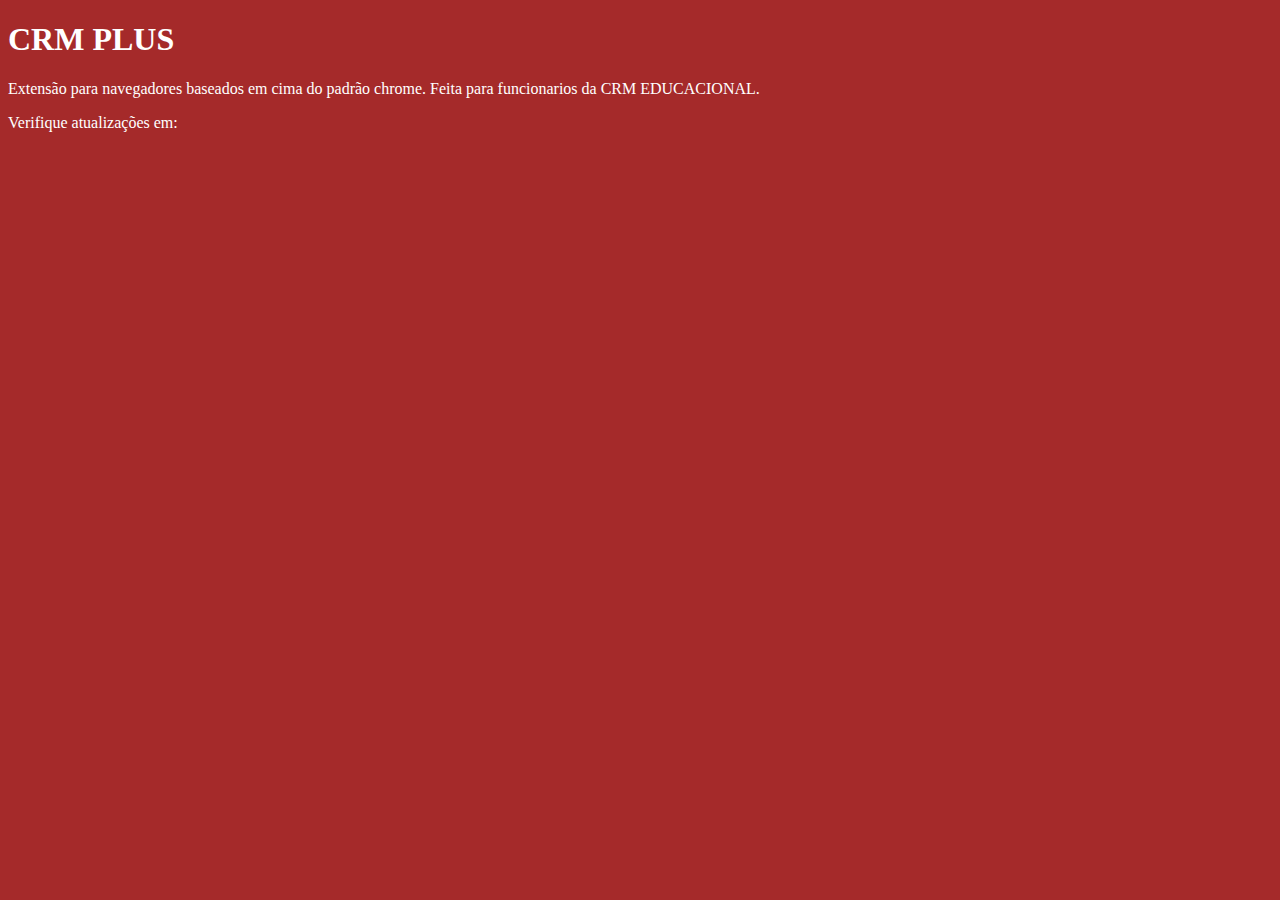
==== index.html @ 0895a640 "1" ====
<!DOCTYPE html>
<html>
<head>
    <link rel="stylesheet" href="style.css">
    <title>CRM PLUS</title>
</head>
<body>
    <h1>CRM PLUS</h1>
    <p>Extensão para navegadores baseados em cima do padrão chrome. Feita para funcionarios da CRM EDUCACIONAL.</p>
    <p>Verifique atualizações em: </p>
</body>
</html>
---- style.css ----
body {
    background-color: brown;
    color: white;
}
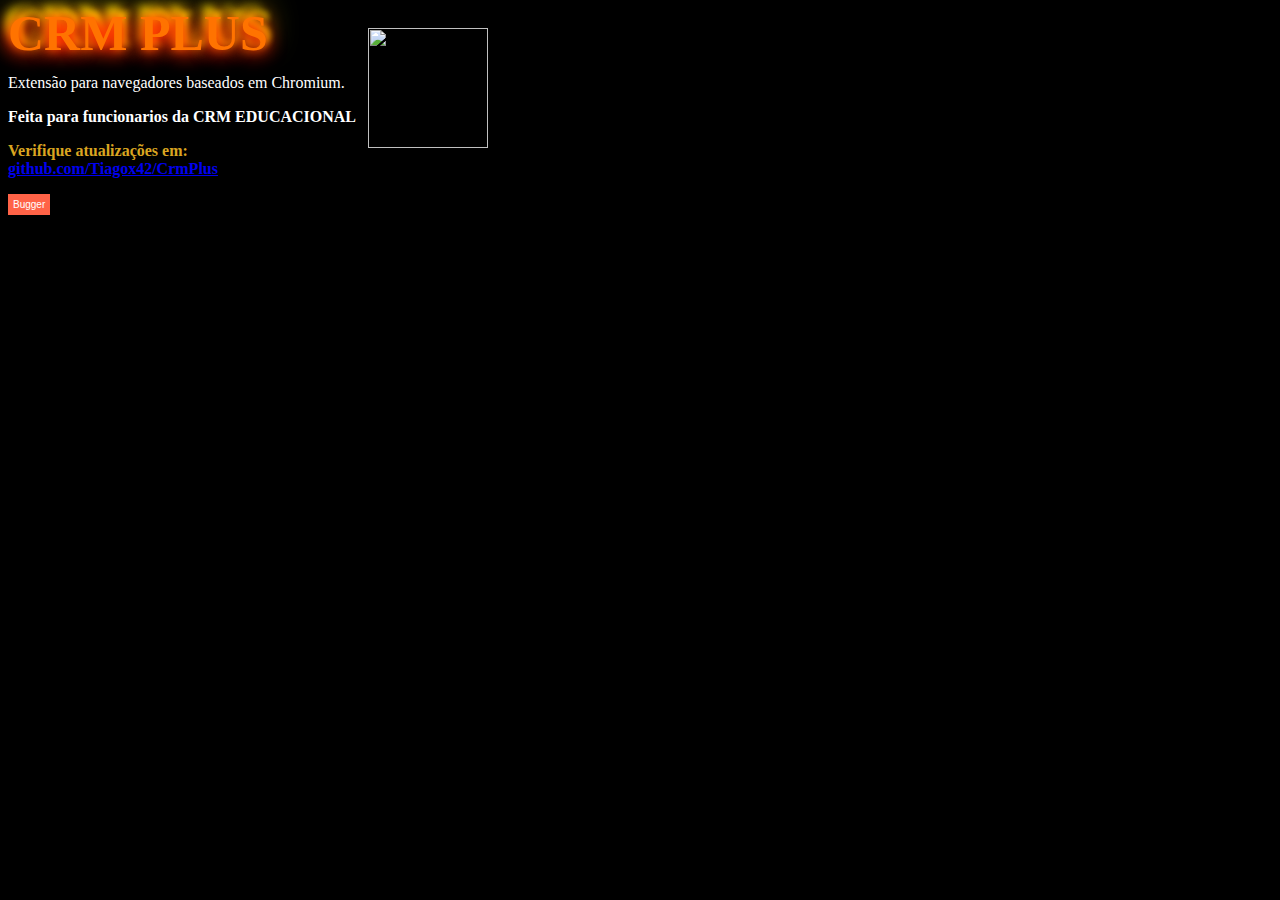
==== commit d668f31d: "1.0" ====
--- a/index.html
+++ b/index.html
@@ -1,12 +1,20 @@
 <!DOCTYPE html>
 <html>
 <head>
+    <meta charset="UTF-8">
+    <meta http-equiv="X-UA-Compatible" content="IE=edge">
+    <meta name="viewport" content="width=device-width, initial-scale=1.0">
     <link rel="stylesheet" href="style.css">
     <title>CRM PLUS</title>
 </head>
 <body>
-    <h1>CRM PLUS</h1>
-    <p>Extensão para navegadores baseados em cima do padrão chrome. Feita para funcionarios da CRM EDUCACIONAL.</p>
-    <p>Verifique atualizações em: </p>
+    <img class="cat" src="https://c.tenor.com/ociZpU8b_Q8AAAAi/cat-meme.gif" alt="">
+    <h1 class="Blazing" contenteditable="true">CRM PLUS</span></h1>
+    <p class="">Extensão para navegadores baseados em Chromium.</p>
+    <p class="description">Feita para funcionarios da CRM EDUCACIONAL</p>
+    <p class="description2">Verifique atualizações em: <a href="https://github.com/Tiagox42/CrmPlus">github.com/Tiagox42/CrmPlus</a> </p>
+
+    <button id="changeColor">Bugger</button>
+    <script src="alteracoes.js"></script>
 </body>
 </html>--- a/style.css
+++ b/style.css
@@ -1,4 +1,113 @@
 body {
     background-color: brown;
+    width: 500px;
+}
+
+.description {
+    font-weight: bold;
+}
+
+.description2 {
+    color: goldenrod;
+    font-weight: bold;
+}
+
+body {
+    background-color: rgb(0, 0, 0);
     color: white;
+}
+
+.cat {
+    float: right;
+    width: 120px;
+    height: 120px;
+    margin-right: 20px;
+    margin-top: 20px;
+}
+
+button {
+    background-color: tomato;
+    border: none;
+    color: white;
+    font-size: 10px;
+    padding: 5px;
+}
+
+button:hover {
+    background-color: rgb(182, 59, 38);
+}
+
+.fire {
+	margin: 50px auto;
+	width: 80%;
+	max-width: 1000px;
+	height: 200px;
+
+	background-position: center center;
+	background-size: 1000px 200px;
+	border-radius: 10px;
+	overflow: hidden;
+    text-align: center;
+	vertical-align: middle;
+
+}
+.fire:before {
+	content: '';
+	display: inline-block;
+	height: 100%;
+	vertical-align: middle;
+}
+
+.Blazing {
+	display: inline-block;
+	margin: 0;
+
+    color: rgb(255, 115, 0);
+    font-size: 50px;
+	line-height: 50px;
+	min-width: 50px;
+	outline: none;
+	vertical-align: middle;
+    
+	text-shadow:
+        0 3px 20px red,
+        0 0 20px red,
+		0 0 10px orange,
+		4px -5px 6px yellow,
+		-4px -10px 10px yellow,
+		0 -10px 30px yellow;
+	animation: 2s Blazing infinite alternate linear;
+}
+
+@keyframes Blazing {
+	0%   { text-shadow: 0 3px 20px red, 0 0 20px red,
+		0 0 10px orange,
+		0 0 0 yellow,
+		0 0 5px yellow,
+		-2px -5px 5px yellow,
+		4px -10px 10px yellow; }
+	25%   { text-shadow: 0 3px 20px red, 0 0 30px red,
+		0 0 20px orange,
+		0 0 5px yellow,
+		-2px -5px 5px yellow,
+		3px -10px 10px yellow,
+		-4px -15px 20px yellow; }
+	50%   { text-shadow: 0 3px 20px red, 0 0 20px red,
+		0 -5px 10px orange,
+		-2px -5px 5px yellow,
+		3px -10px 10px yellow,
+		-4px -15px 20px yellow,
+		2px -20px 30px rgba(255,255,0,0.5); }
+	75%   { text-shadow: 0 3px 20px red, 0 0 20px red,
+		0 -5px 10px orange,
+		3px -5px 5px yellow,
+		-4px -10px 10px yellow,
+		2px -20px 30px rgba(255,255,0,0.5),
+		0px -25px 40px rgba(255,255,0,0)}
+	100%   { text-shadow: 0 3px 20px red, 0 0 20px red,
+		0 0 10px orange,
+		0 0 0 yellow,
+		0 0 5px yellow,
+		-2px -5px 5px yellow,
+		4px -10px 10px yellow; }
 }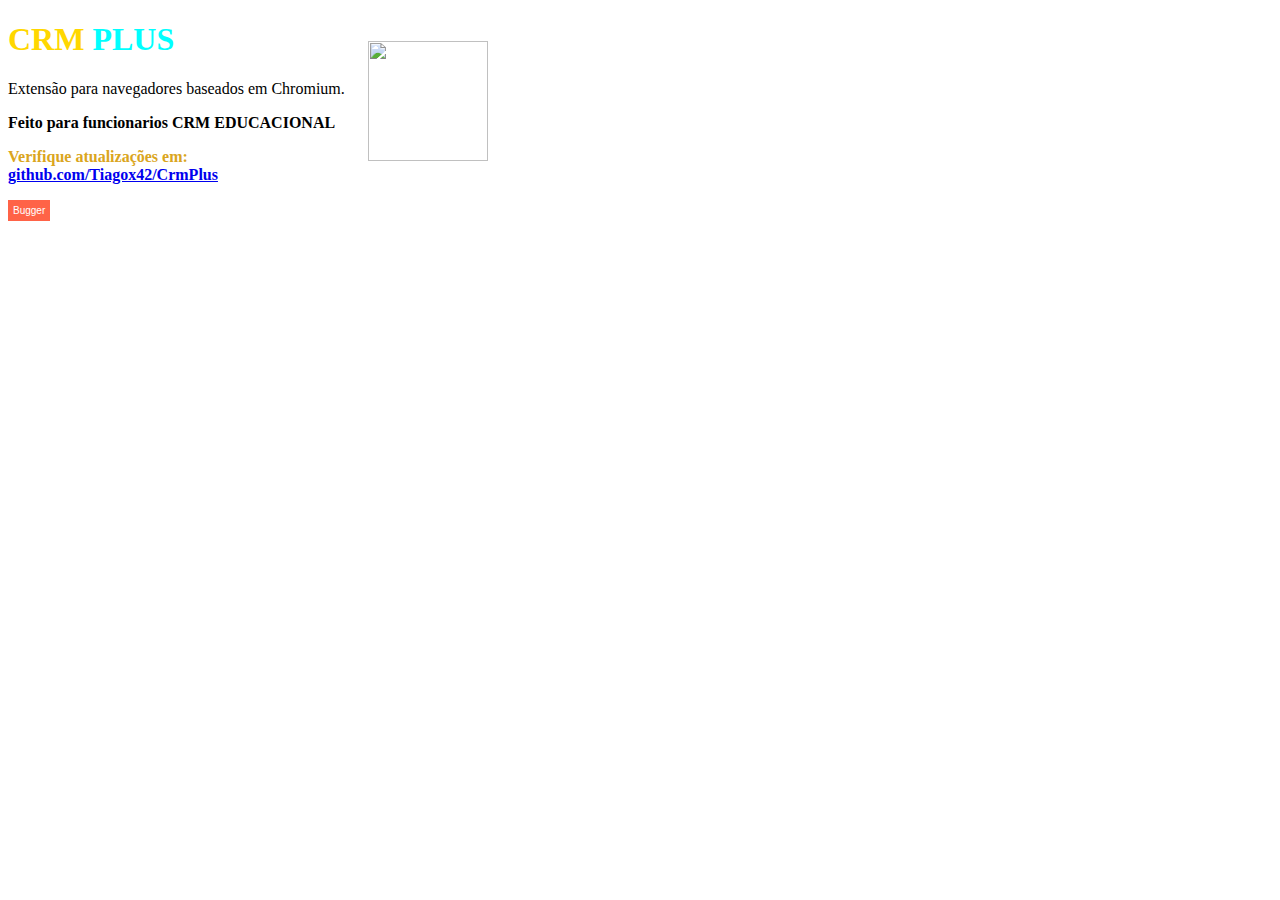
==== commit 973ceac0: "1.0" ====
--- a/index.html
+++ b/index.html
@@ -9,12 +9,13 @@
 </head>
 <body>
     <img class="cat" src="https://c.tenor.com/ociZpU8b_Q8AAAAi/cat-meme.gif" alt="">
-    <h1 class="Blazing" contenteditable="true">CRM PLUS</span></h1>
+    <h1>CRM <span>PLUS</span></h1>
     <p class="">Extensão para navegadores baseados em Chromium.</p>
-    <p class="description">Feita para funcionarios da CRM EDUCACIONAL</p>
+    <p class="description">Feito para funcionarios CRM EDUCACIONAL</p>
     <p class="description2">Verifique atualizações em: <a href="https://github.com/Tiagox42/CrmPlus">github.com/Tiagox42/CrmPlus</a> </p>
 
-    <button id="changeColor">Bugger</button>
+    <button id="bugger">Bugger</button>
     <script src="alteracoes.js"></script>
+    <script src="bugger.js"></script>
 </body>
 </html>--- a/style.css
+++ b/style.css
@@ -1,6 +1,14 @@
 body {
     background-color: brown;
     width: 500px;
+}
+
+h1 {
+	color: gold;
+}
+
+span {
+	color: cyan;
 }
 
 .description {
@@ -13,8 +21,8 @@
 }
 
 body {
-    background-color: rgb(0, 0, 0);
-    color: white;
+    background-color: white;
+    color: black;
 }
 
 .cat {
@@ -36,78 +44,3 @@
 button:hover {
     background-color: rgb(182, 59, 38);
 }
-
-.fire {
-	margin: 50px auto;
-	width: 80%;
-	max-width: 1000px;
-	height: 200px;
-
-	background-position: center center;
-	background-size: 1000px 200px;
-	border-radius: 10px;
-	overflow: hidden;
-    text-align: center;
-	vertical-align: middle;
-
-}
-.fire:before {
-	content: '';
-	display: inline-block;
-	height: 100%;
-	vertical-align: middle;
-}
-
-.Blazing {
-	display: inline-block;
-	margin: 0;
-
-    color: rgb(255, 115, 0);
-    font-size: 50px;
-	line-height: 50px;
-	min-width: 50px;
-	outline: none;
-	vertical-align: middle;
-    
-	text-shadow:
-        0 3px 20px red,
-        0 0 20px red,
-		0 0 10px orange,
-		4px -5px 6px yellow,
-		-4px -10px 10px yellow,
-		0 -10px 30px yellow;
-	animation: 2s Blazing infinite alternate linear;
-}
-
-@keyframes Blazing {
-	0%   { text-shadow: 0 3px 20px red, 0 0 20px red,
-		0 0 10px orange,
-		0 0 0 yellow,
-		0 0 5px yellow,
-		-2px -5px 5px yellow,
-		4px -10px 10px yellow; }
-	25%   { text-shadow: 0 3px 20px red, 0 0 30px red,
-		0 0 20px orange,
-		0 0 5px yellow,
-		-2px -5px 5px yellow,
-		3px -10px 10px yellow,
-		-4px -15px 20px yellow; }
-	50%   { text-shadow: 0 3px 20px red, 0 0 20px red,
-		0 -5px 10px orange,
-		-2px -5px 5px yellow,
-		3px -10px 10px yellow,
-		-4px -15px 20px yellow,
-		2px -20px 30px rgba(255,255,0,0.5); }
-	75%   { text-shadow: 0 3px 20px red, 0 0 20px red,
-		0 -5px 10px orange,
-		3px -5px 5px yellow,
-		-4px -10px 10px yellow,
-		2px -20px 30px rgba(255,255,0,0.5),
-		0px -25px 40px rgba(255,255,0,0)}
-	100%   { text-shadow: 0 3px 20px red, 0 0 20px red,
-		0 0 10px orange,
-		0 0 0 yellow,
-		0 0 5px yellow,
-		-2px -5px 5px yellow,
-		4px -10px 10px yellow; }
-}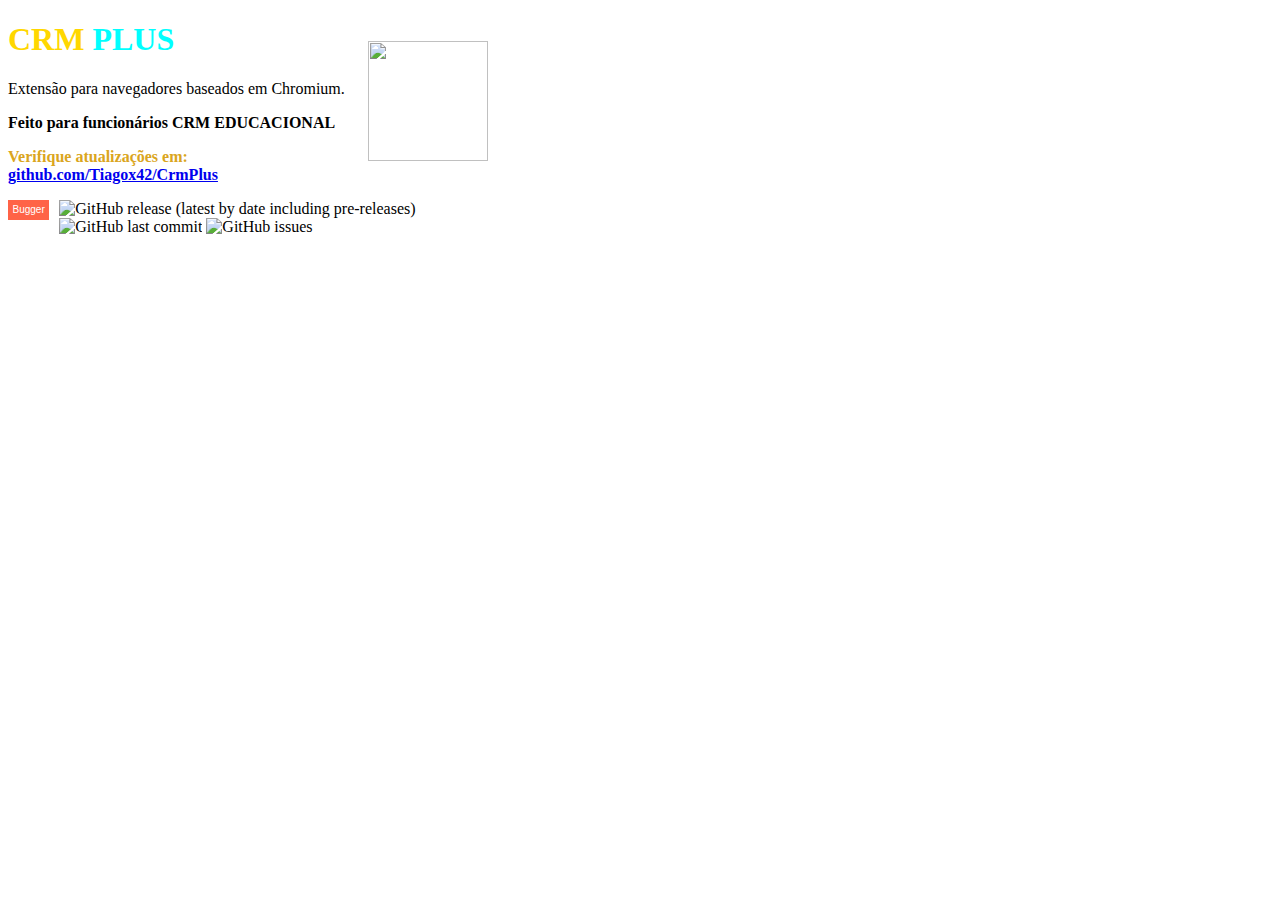
==== commit b72fdf37: "1.1" ====
--- a/index.html
+++ b/index.html
@@ -11,10 +11,15 @@
     <img class="cat" src="https://c.tenor.com/ociZpU8b_Q8AAAAi/cat-meme.gif" alt="">
     <h1>CRM <span>PLUS</span></h1>
     <p class="">Extensão para navegadores baseados em Chromium.</p>
-    <p class="description">Feito para funcionarios CRM EDUCACIONAL</p>
+    <p class="description">Feito para funcionários CRM EDUCACIONAL</p>
     <p class="description2">Verifique atualizações em: <a href="https://github.com/Tiagox42/CrmPlus">github.com/Tiagox42/CrmPlus</a> </p>
 
-    <button id="bugger">Bugger</button>
+    <div class="botoes">
+    <button id="startBugger">Bugger</button>
+    <img alt="GitHub release (latest by date including pre-releases)" src="https://img.shields.io/github/v/release/Tiagox42/CrmPlus?include_prereleases&style=flat-square">
+    <img alt="GitHub last commit" src="https://img.shields.io/github/last-commit/Tiagox42/CrmPlus?style=flat-square">
+    <img alt="GitHub issues" src="https://img.shields.io/github/issues/Tiagox42/CrmPlus?style=flat-square">
+    </div>
     <script src="alteracoes.js"></script>
     <script src="bugger.js"></script>
 </body>
--- a/style.css
+++ b/style.css
@@ -38,7 +38,9 @@
     border: none;
     color: white;
     font-size: 10px;
-    padding: 5px;
+    padding: 4.5px;
+    float: left;
+    margin-right: 10px;
 }
 
 button:hover {
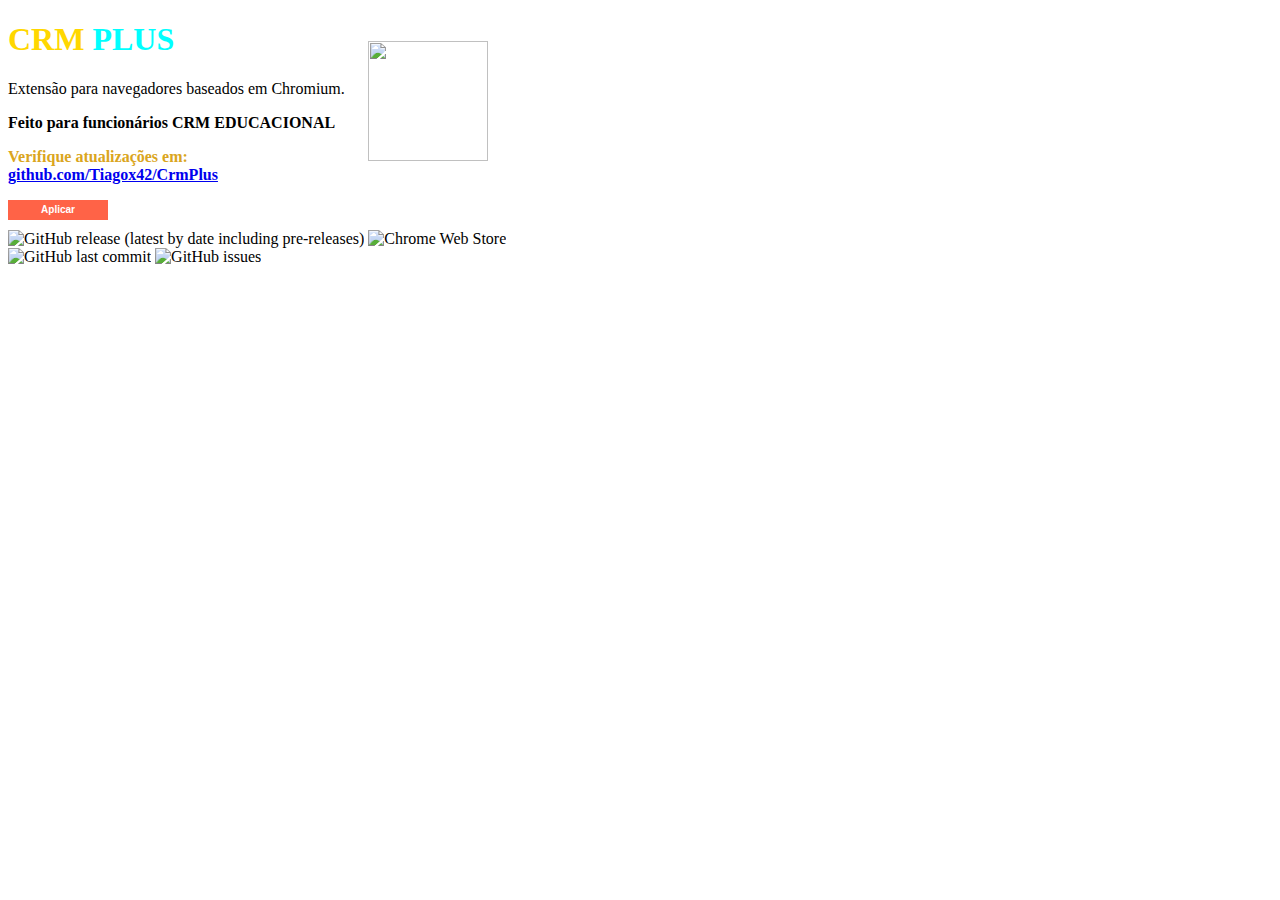
==== commit 7712de83: "style corrections" ====
--- a/index.html
+++ b/index.html
@@ -14,9 +14,11 @@
     <p class="description">Feito para funcionários CRM EDUCACIONAL</p>
     <p class="description2">Verifique atualizações em: <a href="https://github.com/Tiagox42/CrmPlus">github.com/Tiagox42/CrmPlus</a> </p>
 
+    <button id="startBugger">Aplicar</button>
+    <div class="clear"></div>
     <div class="botoes">
-    <button id="startBugger">Bugger</button>
     <img alt="GitHub release (latest by date including pre-releases)" src="https://img.shields.io/github/v/release/Tiagox42/CrmPlus?include_prereleases&style=flat-square">
+    <img alt="Chrome Web Store" src="https://img.shields.io/chrome-web-store/v/cboookkaanedcmdoghnmjbhkmolnjfhf?style=flat-square">
     <img alt="GitHub last commit" src="https://img.shields.io/github/last-commit/Tiagox42/CrmPlus?style=flat-square">
     <img alt="GitHub issues" src="https://img.shields.io/github/issues/Tiagox42/CrmPlus?style=flat-square">
     </div>
--- a/style.css
+++ b/style.css
@@ -33,14 +33,21 @@
     margin-top: 20px;
 }
 
+.clear {
+    clear: both;
+}
+
 button {
     background-color: tomato;
     border: none;
     color: white;
+    width: 100px;
     font-size: 10px;
     padding: 4.5px;
     float: left;
     margin-right: 10px;
+    font-weight: bold;
+    margin-bottom: 10px;
 }
 
 button:hover {
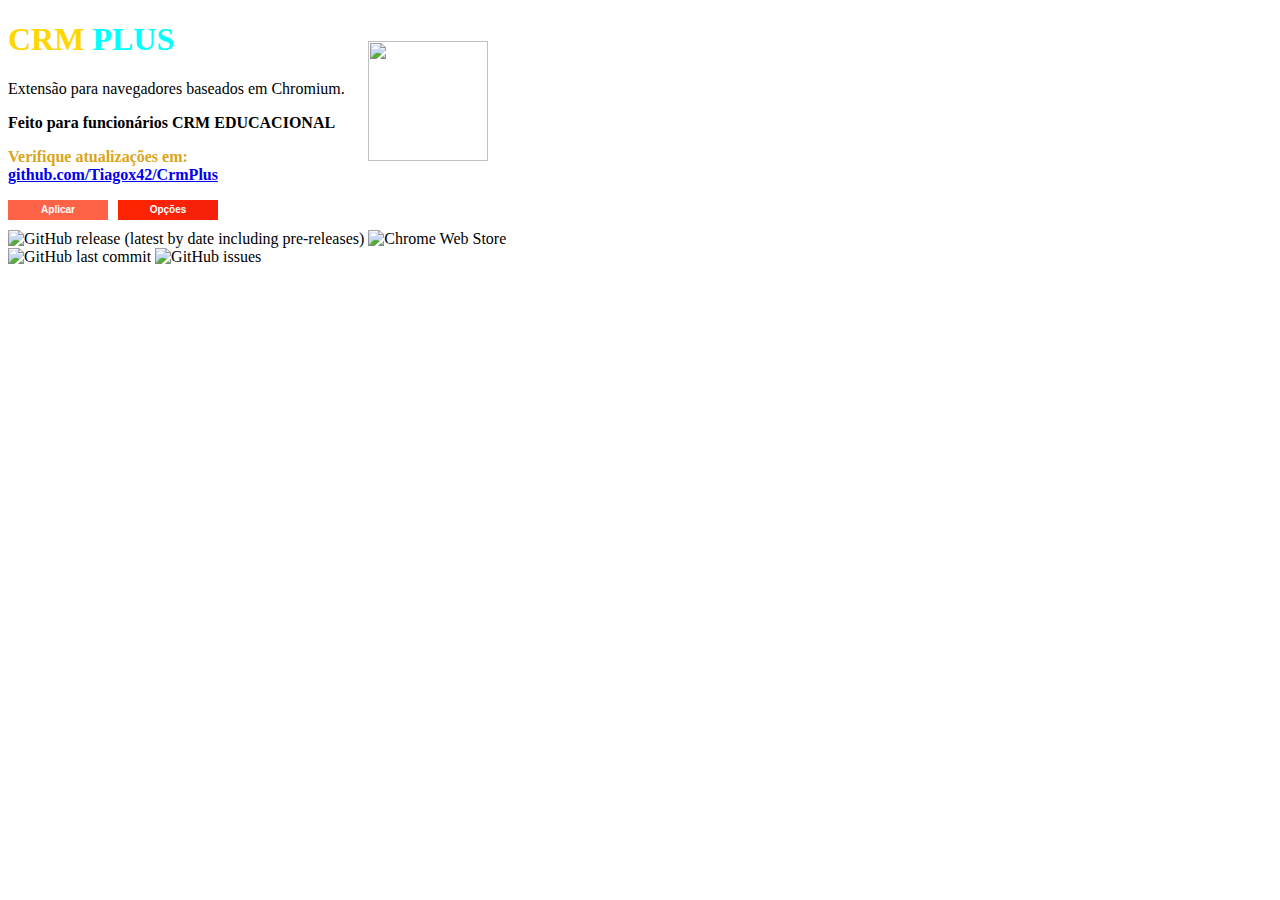
==== commit bf901031: "fix" ====
--- a/index.html
+++ b/index.html
@@ -1,5 +1,6 @@
 <!DOCTYPE html>
 <html>
+
 <head>
     <meta charset="UTF-8">
     <meta http-equiv="X-UA-Compatible" content="IE=edge">
@@ -7,22 +8,30 @@
     <link rel="stylesheet" href="style.css">
     <title>CRM PLUS</title>
 </head>
+
 <body>
     <img class="cat" src="https://c.tenor.com/ociZpU8b_Q8AAAAi/cat-meme.gif" alt="">
     <h1>CRM <span>PLUS</span></h1>
     <p class="">Extensão para navegadores baseados em Chromium.</p>
     <p class="description">Feito para funcionários CRM EDUCACIONAL</p>
-    <p class="description2">Verifique atualizações em: <a href="https://github.com/Tiagox42/CrmPlus">github.com/Tiagox42/CrmPlus</a> </p>
+    <p class="description2">Verifique atualizações em: <a
+            href="https://github.com/Tiagox42/CrmPlus">github.com/Tiagox42/CrmPlus</a> </p>
 
     <button id="startBugger">Aplicar</button>
+    <button class="opcoes" id="go-to-options">Opções</button>
     <div class="clear"></div>
     <div class="botoes">
-    <img alt="GitHub release (latest by date including pre-releases)" src="https://img.shields.io/github/v/release/Tiagox42/CrmPlus?include_prereleases&style=flat-square">
-    <img alt="Chrome Web Store" src="https://img.shields.io/chrome-web-store/v/cboookkaanedcmdoghnmjbhkmolnjfhf?style=flat-square">
-    <img alt="GitHub last commit" src="https://img.shields.io/github/last-commit/Tiagox42/CrmPlus?style=flat-square">
-    <img alt="GitHub issues" src="https://img.shields.io/github/issues/Tiagox42/CrmPlus?style=flat-square">
+        <img alt="GitHub release (latest by date including pre-releases)"
+            src="https://img.shields.io/github/v/release/Tiagox42/CrmPlus?include_prereleases&style=flat-square">
+        <img alt="Chrome Web Store"
+            src="https://img.shields.io/chrome-web-store/v/cboookkaanedcmdoghnmjbhkmolnjfhf?style=flat-square">
+        <img alt="GitHub last commit"
+            src="https://img.shields.io/github/last-commit/Tiagox42/CrmPlus?style=flat-square">
+        <img alt="GitHub issues" src="https://img.shields.io/github/issues/Tiagox42/CrmPlus?style=flat-square">
     </div>
     <script src="alteracoes.js"></script>
     <script src="bugger.js"></script>
+    <script src="options.js"></script>
 </body>
+
 </html>--- a/style.css
+++ b/style.css
@@ -53,3 +53,63 @@
 button:hover {
     background-color: rgb(182, 59, 38);
 }
+
+.opcoes {
+  background: linear-gradient(124deg, #ff2400, #e81d1d, #e8b71d, #e3e81d, #1de840, #1ddde8, #2b1de8, #dd00f3, #dd00f3);
+  background-size: 1800% 1800%;
+  
+  -webkit-animation: rainbow 10s ease infinite;
+  -z-animation: rainbow 10s ease infinite;
+  -o-animation: rainbow 10s ease infinite;
+    animation: rainbow 10s ease infinite;}
+  
+  @-webkit-keyframes rainbow {
+      0%{background-position:0% 82%}
+      50%{background-position:100% 19%}
+      100%{background-position:0% 82%}
+  }
+  @-moz-keyframes rainbow {
+      0%{background-position:0% 82%}
+      50%{background-position:100% 19%}
+      100%{background-position:0% 82%}
+  }
+  @-o-keyframes rainbow {
+      0%{background-position:0% 82%}
+      50%{background-position:100% 19%}
+      100%{background-position:0% 82%}
+  }
+  @keyframes rainbow { 
+      0%{background-position:0% 82%}
+      50%{background-position:100% 19%}
+      100%{background-position:0% 82%}
+  }
+
+  .opcoes:hover {
+    background: linear-gradient(124deg, #ff2400, #e81d1d, #e8b71d, #e3e81d, #1de840, #1ddde8, #2b1de8, #dd00f3, #dd00f3);
+    background-size: 1800% 1800%;
+    
+    -webkit-animation: rainbow 0.3s ease infinite;
+    -z-animation: rainbow 0.3s ease infinite;
+    -o-animation: rainbow 0.3s ease infinite;
+      animation: rainbow 0.3s ease infinite;}
+    
+    @-webkit-keyframes rainbow {
+        0%{background-position:0% 82%}
+        50%{background-position:100% 19%}
+        100%{background-position:0% 82%}
+    }
+    @-moz-keyframes rainbow {
+        0%{background-position:0% 82%}
+        50%{background-position:100% 19%}
+        100%{background-position:0% 82%}
+    }
+    @-o-keyframes rainbow {
+        0%{background-position:0% 82%}
+        50%{background-position:100% 19%}
+        100%{background-position:0% 82%}
+    }
+    @keyframes rainbow { 
+        0%{background-position:0% 82%}
+        50%{background-position:100% 19%}
+        100%{background-position:0% 82%}
+    }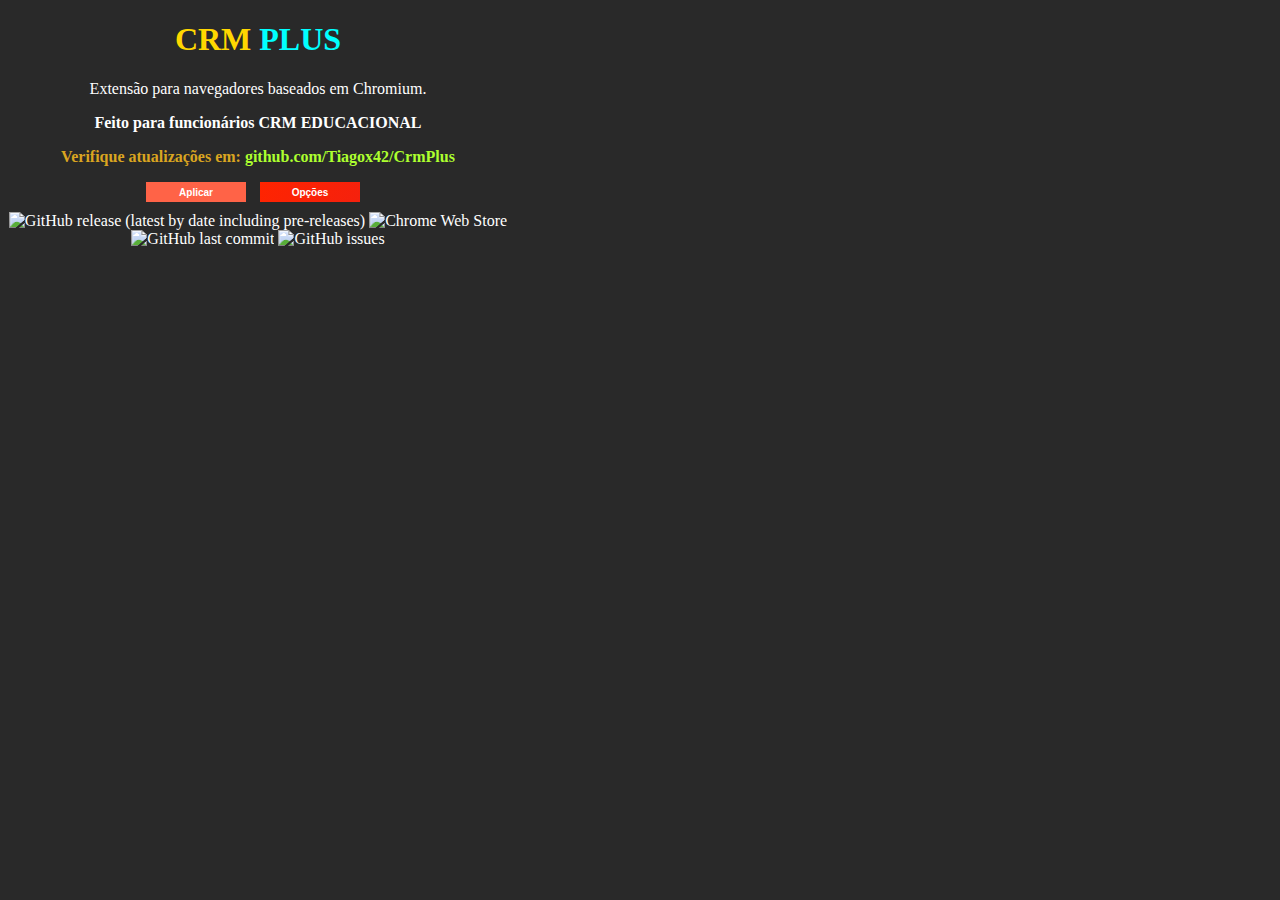
==== commit f26ffdf7: "large update" ====
--- a/index.html
+++ b/index.html
@@ -10,15 +10,18 @@
 </head>
 
 <body>
-    <img class="cat" src="https://c.tenor.com/ociZpU8b_Q8AAAAi/cat-meme.gif" alt="">
+
     <h1>CRM <span>PLUS</span></h1>
     <p class="">Extensão para navegadores baseados em Chromium.</p>
     <p class="description">Feito para funcionários CRM EDUCACIONAL</p>
     <p class="description2">Verifique atualizações em: <a
             href="https://github.com/Tiagox42/CrmPlus">github.com/Tiagox42/CrmPlus</a> </p>
 
-    <button id="startBugger">Aplicar</button>
-    <button class="opcoes" id="go-to-options">Opções</button>
+    <div class="funcional">
+        <button id="startBugger">Aplicar</button>
+        <button class="opcoes" id="go-to-options">Opções</button>
+    </div>
+
     <div class="clear"></div>
     <div class="botoes">
         <img alt="GitHub release (latest by date including pre-releases)"
--- a/style.css
+++ b/style.css
@@ -1,14 +1,13 @@
 body {
-    background-color: brown;
     width: 500px;
 }
 
 h1 {
-	color: gold;
+    color: gold;
 }
 
 span {
-	color: cyan;
+    color: cyan;
 }
 
 .description {
@@ -20,14 +19,20 @@
     font-weight: bold;
 }
 
+a {
+    text-decoration: none;
+    color: greenyellow;
+}
+
 body {
-    background-color: white;
-    color: black;
+    background-color: rgb(41, 41, 41);
+    color: white;
+    text-align: center;
 }
 
 .cat {
     float: right;
-    width: 120px;
+    width: 180px;
     height: 120px;
     margin-right: 20px;
     margin-top: 20px;
@@ -44,7 +49,6 @@
     width: 100px;
     font-size: 10px;
     padding: 4.5px;
-    float: left;
     margin-right: 10px;
     font-weight: bold;
     margin-bottom: 10px;
@@ -55,61 +59,137 @@
 }
 
 .opcoes {
-  background: linear-gradient(124deg, #ff2400, #e81d1d, #e8b71d, #e3e81d, #1de840, #1ddde8, #2b1de8, #dd00f3, #dd00f3);
-  background-size: 1800% 1800%;
-  
-  -webkit-animation: rainbow 10s ease infinite;
-  -z-animation: rainbow 10s ease infinite;
-  -o-animation: rainbow 10s ease infinite;
-    animation: rainbow 10s ease infinite;}
-  
-  @-webkit-keyframes rainbow {
-      0%{background-position:0% 82%}
-      50%{background-position:100% 19%}
-      100%{background-position:0% 82%}
-  }
-  @-moz-keyframes rainbow {
-      0%{background-position:0% 82%}
-      50%{background-position:100% 19%}
-      100%{background-position:0% 82%}
-  }
-  @-o-keyframes rainbow {
-      0%{background-position:0% 82%}
-      50%{background-position:100% 19%}
-      100%{background-position:0% 82%}
-  }
-  @keyframes rainbow { 
-      0%{background-position:0% 82%}
-      50%{background-position:100% 19%}
-      100%{background-position:0% 82%}
-  }
-
-  .opcoes:hover {
     background: linear-gradient(124deg, #ff2400, #e81d1d, #e8b71d, #e3e81d, #1de840, #1ddde8, #2b1de8, #dd00f3, #dd00f3);
     background-size: 1800% 1800%;
-    
+
+    -webkit-animation: rainbow 10s ease infinite;
+    -z-animation: rainbow 10s ease infinite;
+    -o-animation: rainbow 10s ease infinite;
+    animation: rainbow 10s ease infinite;
+}
+
+@-webkit-keyframes rainbow {
+    0% {
+        background-position: 0% 82%
+    }
+
+    50% {
+        background-position: 100% 19%
+    }
+
+    100% {
+        background-position: 0% 82%
+    }
+}
+
+@-moz-keyframes rainbow {
+    0% {
+        background-position: 0% 82%
+    }
+
+    50% {
+        background-position: 100% 19%
+    }
+
+    100% {
+        background-position: 0% 82%
+    }
+}
+
+@-o-keyframes rainbow {
+    0% {
+        background-position: 0% 82%
+    }
+
+    50% {
+        background-position: 100% 19%
+    }
+
+    100% {
+        background-position: 0% 82%
+    }
+}
+
+@keyframes rainbow {
+    0% {
+        background-position: 0% 82%
+    }
+
+    50% {
+        background-position: 100% 19%
+    }
+
+    100% {
+        background-position: 0% 82%
+    }
+}
+
+.opcoes:hover {
+    background: linear-gradient(124deg, #ff2400, #e81d1d, #e8b71d, #e3e81d, #1de840, #1ddde8, #2b1de8, #dd00f3, #dd00f3);
+    background-size: 1800% 1800%;
+
     -webkit-animation: rainbow 0.3s ease infinite;
     -z-animation: rainbow 0.3s ease infinite;
     -o-animation: rainbow 0.3s ease infinite;
-      animation: rainbow 0.3s ease infinite;}
+    animation: rainbow 0.3s ease infinite;
+}
+
+@-webkit-keyframes rainbow {
+    0% {
+        background-position: 0% 82%
+    }
+
+    50% {
+        background-position: 100% 19%
+    }
+
+    100% {
+        background-position: 0% 82%
+    }
+}
+
+@-moz-keyframes rainbow {
+    0% {
+        background-position: 0% 82%
+    }
+
+    50% {
+        background-position: 100% 19%
+    }
+
+    100% {
+        background-position: 0% 82%
+    }
+}
+
+@-o-keyframes rainbow {
+    0% {
+        background-position: 0% 82%
+    }
+
+    50% {
+        background-position: 100% 19%
+    }
+
+    100% {
+        background-position: 0% 82%
+    }
+}
+
+@keyframes rainbow {
+    0% {
+        background-position: 0% 82%
+    }
+
+    50% {
+        background-position: 100% 19%
+    }
+
+    100% {
+        background-position: 0% 82%
+    }
+}
+
+.funcional button{
     
-    @-webkit-keyframes rainbow {
-        0%{background-position:0% 82%}
-        50%{background-position:100% 19%}
-        100%{background-position:0% 82%}
-    }
-    @-moz-keyframes rainbow {
-        0%{background-position:0% 82%}
-        50%{background-position:100% 19%}
-        100%{background-position:0% 82%}
-    }
-    @-o-keyframes rainbow {
-        0%{background-position:0% 82%}
-        50%{background-position:100% 19%}
-        100%{background-position:0% 82%}
-    }
-    @keyframes rainbow { 
-        0%{background-position:0% 82%}
-        50%{background-position:100% 19%}
-        100%{background-position:0% 82%}
-    }+}